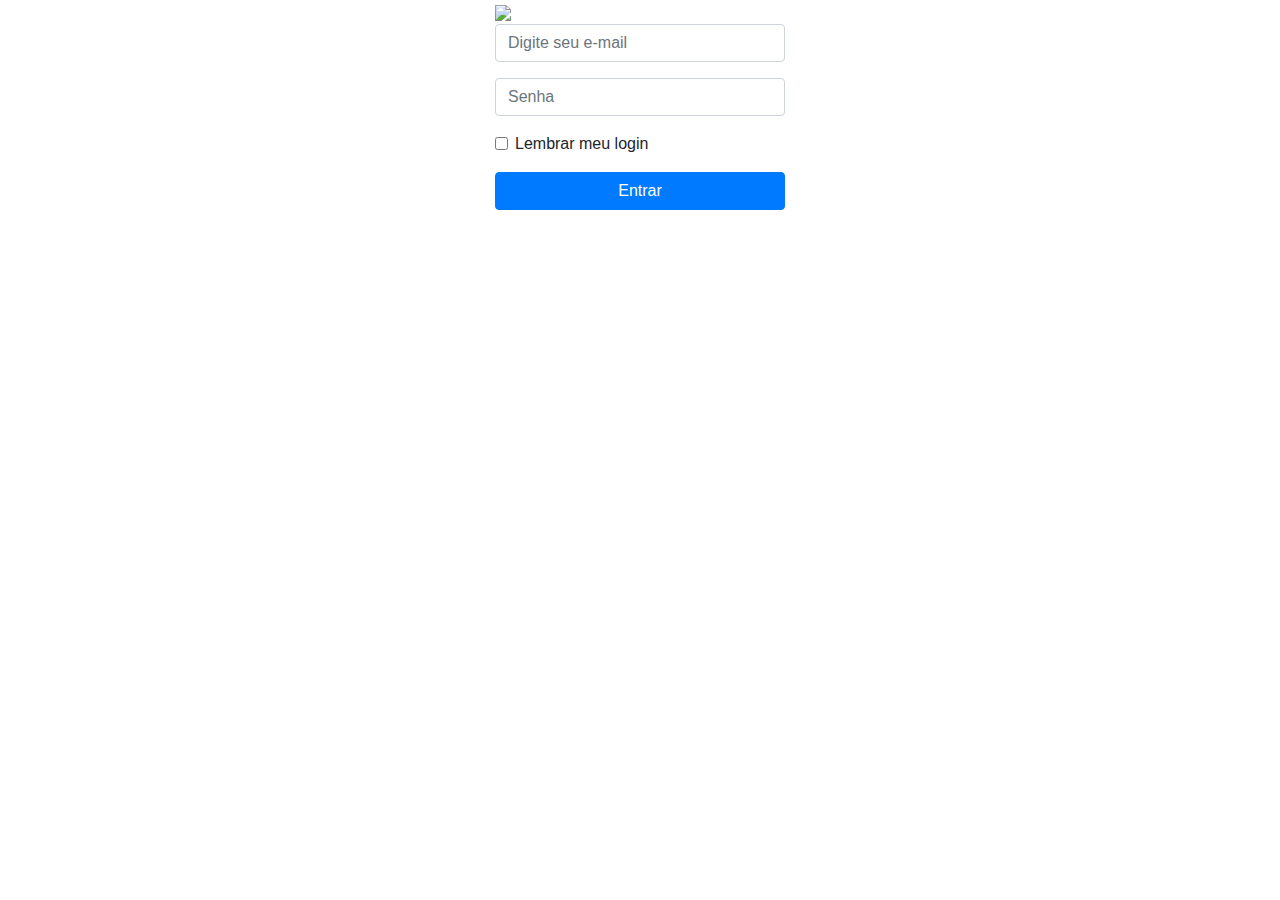
==== index.html @ 55341254 "Tela login" ====
<!doctype html>
<html lang="en">
  <head>
    <!-- Required meta tags -->
    <meta charset="utf-8">
    <meta name="viewport" content="width=device-width, initial-scale=1, shrink-to-fit=no">

    <!-- Bootstrap CSS -->
    <link rel="stylesheet" href="https://stackpath.bootstrapcdn.com/bootstrap/4.3.1/css/bootstrap.min.css" integrity="sha384-ggOyR0iXCbMQv3Xipma34MD+dH/1fQ784/j6cY/iJTQUOhcWr7x9JvoRxT2MZw1T" crossorigin="anonymous">
   <link rel="stylesheet" href="css/estilo.css">
    <title>Tela Login</title>
  </head>
  <body>
    <section class="container-fluid">
      <section class = "row justify-content-center">
        <section class="col-12 col-sm-6 col-md-3">
          <img class = "bg" src="imagens/Agromakmaquinas.png">
            <form class= "form-container"> 
              <div class="form-group">
                <input type="email" class="form-control" id="exampleInputEmail1" aria-describedby="emailHelp" placeholder="Digite seu e-mail">
              </div>
              <div class="form-group">
                <input type="password" class="form-control" id="exampleInputPassword1" placeholder="Senha">
              </div>
              <div class="form-group form-check">
                <input type="checkbox" class="form-check-input" id="exampleCheck1">
                <label class="form-check-label" for="exampleCheck1">Lembrar meu login</label>
              </div>
              <button type="submit" class="btn btn-primary btn-block">Entrar</button>
            </form>
        </section>
     </section>
    </section>

    <!-- Optional JavaScript -->
    <!-- jQuery first, then Popper.js, then Bootstrap JS -->
    <script src="https://code.jquery.com/jquery-3.3.1.slim.min.js" integrity="sha384-q8i/X+965DzO0rT7abK41JStQIAqVgRVzpbzo5smXKp4YfRvH+8abtTE1Pi6jizo" crossorigin="anonymous"></script>
    <script src="https://cdnjs.cloudflare.com/ajax/libs/popper.js/1.14.7/umd/popper.min.js" integrity="sha384-UO2eT0CpHqdSJQ6hJty5KVphtPhzWj9WO1clHTMGa3JDZwrnQq4sF86dIHNDz0W1" crossorigin="anonymous"></script>
    <script src="https://stackpath.bootstrapcdn.com/bootstrap/4.3.1/js/bootstrap.min.js" integrity="sha384-JjSmVgyd0p3pXB1rRibZUAYoIIy6OrQ6VrjIEaFf/nJGzIxFDsf4x0xIM+B07jRM" crossorigin="anonymous"></script>
  </body>
</html>
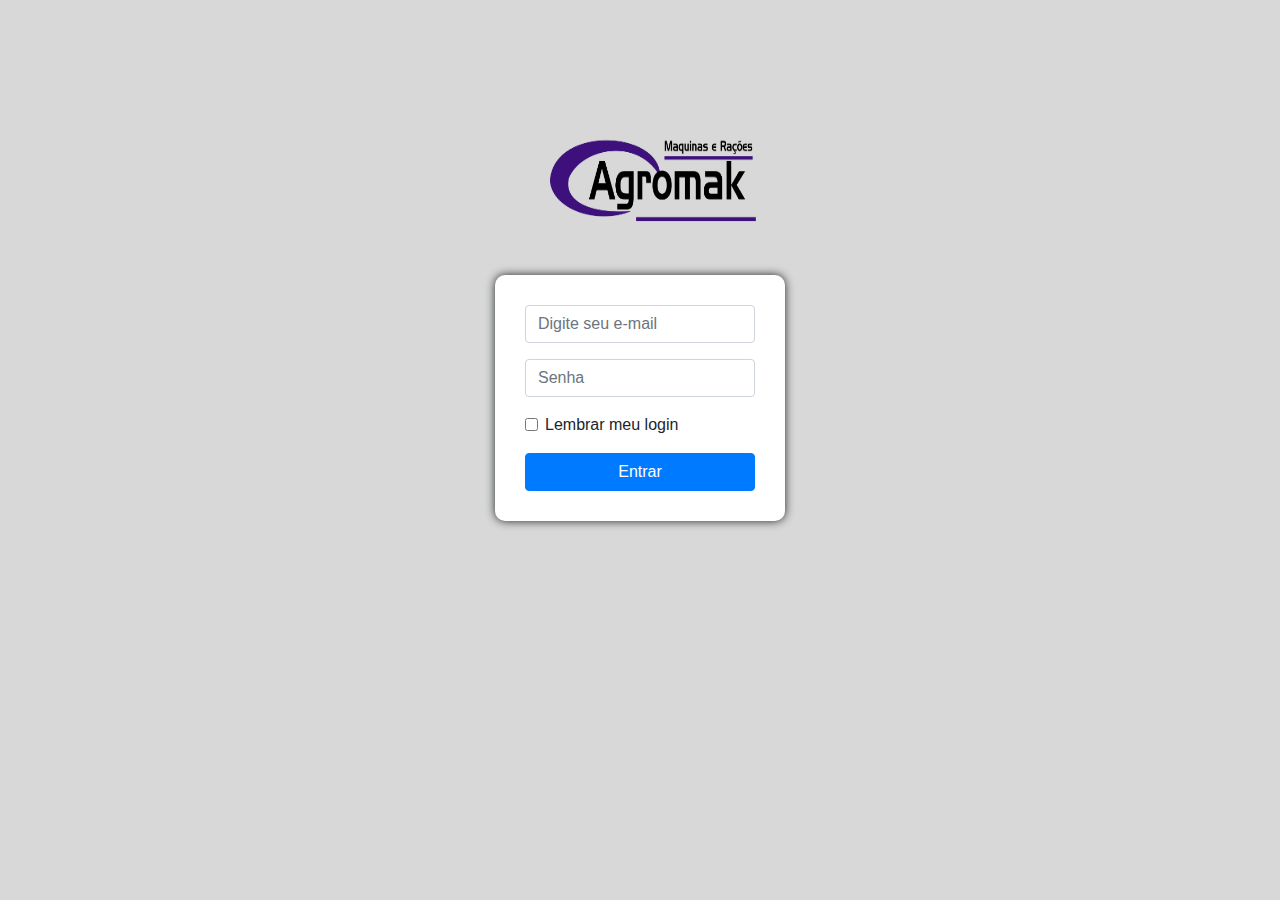
==== commit fd0b88ba: "Atualizações Front" ====
--- a/index.html
+++ b/index.html
@@ -10,7 +10,7 @@
    <link rel="stylesheet" href="css/estilo.css">
     <title>Tela Login</title>
   </head>
-  <body>
+  <body class="bglogin">
     <section class="container-fluid">
       <section class = "row justify-content-center">
         <section class="col-12 col-sm-6 col-md-3">
--- a/css/estilo.css
+++ b/css/estilo.css
@@ -0,0 +1,34 @@
+.bglogin{
+  background: #d8d8d8;
+  padding-top: 25vh ;
+}  
+form{
+  background: #fff;
+}
+.form-container{
+  border-radius: 10px;
+  padding: 30px;
+  box-shadow: 0px 0px 10px 0px;
+  margin-top: 50px;
+
+}
+.bg{
+  width: 220px;
+  height: 100px;
+  position: absolute;
+  top: -150px;
+ left: 22%;
+ margin-top: 50px;
+
+  
+}
+.painel{
+  margin-left: 50px;
+}
+.form-busca{
+  width: 100%;
+  border-radius: 2px;
+  padding: 8px;
+  box-shadow: 0px 0px 3px 0px;
+
+}
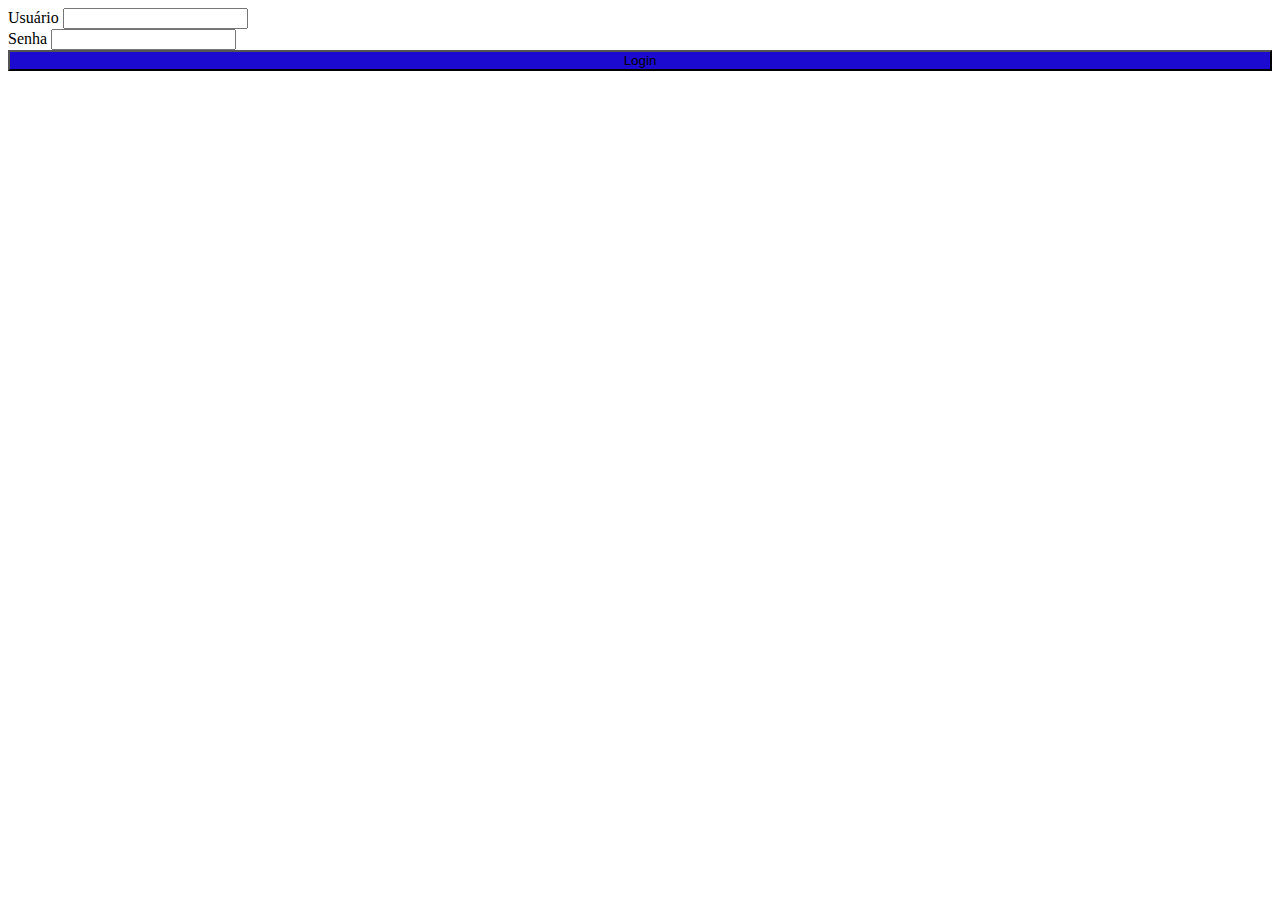
==== commit 8534b20e: "atualizações" ====
--- a/index.html
+++ b/index.html
@@ -1,41 +1,41 @@
-<!doctype html>
-<html lang="en">
-  <head>
-    <!-- Required meta tags -->
-    <meta charset="utf-8">
-    <meta name="viewport" content="width=device-width, initial-scale=1, shrink-to-fit=no">
+<!DOCTYPE html>
+  <html>
+    <head>
+      <!--Import Google Icon Font-->
+      <link href="https://fonts.googleapis.com/icon?family=Material+Icons" rel="stylesheet">
+      <!--Import materialize.css-->
+      <link  rel="stylesheet" href="materialize/css/materialize.min.css"  />
+      <link rel="stylesheet" href="css/estilo.css"/>
 
-    <!-- Bootstrap CSS -->
-    <link rel="stylesheet" href="https://stackpath.bootstrapcdn.com/bootstrap/4.3.1/css/bootstrap.min.css" integrity="sha384-ggOyR0iXCbMQv3Xipma34MD+dH/1fQ784/j6cY/iJTQUOhcWr7x9JvoRxT2MZw1T" crossorigin="anonymous">
-   <link rel="stylesheet" href="css/estilo.css">
-    <title>Tela Login</title>
-  </head>
-  <body class="bglogin">
-    <section class="container-fluid">
-      <section class = "row justify-content-center">
-        <section class="col-12 col-sm-6 col-md-3">
-          <img class = "bg" src="imagens/Agromakmaquinas.png">
-            <form class= "form-container"> 
-              <div class="form-group">
-                <input type="email" class="form-control" id="exampleInputEmail1" aria-describedby="emailHelp" placeholder="Digite seu e-mail">
-              </div>
-              <div class="form-group">
-                <input type="password" class="form-control" id="exampleInputPassword1" placeholder="Senha">
-              </div>
-              <div class="form-group form-check">
-                <input type="checkbox" class="form-check-input" id="exampleCheck1">
-                <label class="form-check-label" for="exampleCheck1">Lembrar meu login</label>
-              </div>
-              <button type="submit" class="btn btn-primary btn-block">Entrar</button>
-            </form>
-        </section>
-     </section>
-    </section>
+      <!--Let browser know website is optimized for mobile-->
+      <meta name="viewport" content="width=device-width, initial-scale=1.0"/>
+    </head>
+    <body>
+      <div class="row" class="">
+        <div class="col s12 m4 offset-m4">
+          <div class="card-content">
 
-    <!-- Optional JavaScript -->
-    <!-- jQuery first, then Popper.js, then Bootstrap JS -->
-    <script src="https://code.jquery.com/jquery-3.3.1.slim.min.js" integrity="sha384-q8i/X+965DzO0rT7abK41JStQIAqVgRVzpbzo5smXKp4YfRvH+8abtTE1Pi6jizo" crossorigin="anonymous"></script>
-    <script src="https://cdnjs.cloudflare.com/ajax/libs/popper.js/1.14.7/umd/popper.min.js" integrity="sha384-UO2eT0CpHqdSJQ6hJty5KVphtPhzWj9WO1clHTMGa3JDZwrnQq4sF86dIHNDz0W1" crossorigin="anonymous"></script>
-    <script src="https://stackpath.bootstrapcdn.com/bootstrap/4.3.1/js/bootstrap.min.js" integrity="sha384-JjSmVgyd0p3pXB1rRibZUAYoIIy6OrQ6VrjIEaFf/nJGzIxFDsf4x0xIM+B07jRM" crossorigin="anonymous"></script>
-  </body>
-</html>+            <div class="form-field">
+              <label for="username">Usuário</label>
+              <input type="text" id="username">
+            </div>
+
+            <div class="form-field">
+              <label for="password">Senha</label>
+              <input type="password" id="password">
+            </div>
+
+            <div class="form-field">
+              <button class="btn-large waves-effect waves-dark" style="width:100%; background-color: #1c0ad1;">Login</button>
+            </div>
+
+          </div>
+
+        </div>
+      </div>
+      
+      <script src = "https://code.jquery-1.12.0.min.js"></script>
+      <!--JavaScript at end of body for optimized loading-->
+      <script type="text/javascript" src="materialize/js/materialize.min.js"></script>
+    </body>
+  </html>--- a/css/estilo.css
+++ b/css/estilo.css
@@ -23,7 +23,9 @@
   
 }
 .painel{
-  margin-left: 50px;
+  margin-left: 40px;
+  margin-top: 2px;
+ 
 }
 .form-busca{
   width: 100%;
@@ -32,3 +34,10 @@
   box-shadow: 0px 0px 3px 0px;
 
 }
+.btn-exibicao{
+  padding-top: 78vh ;
+  display: flex;
+  align-items: center;
+  justify-content: center;
+  
+}
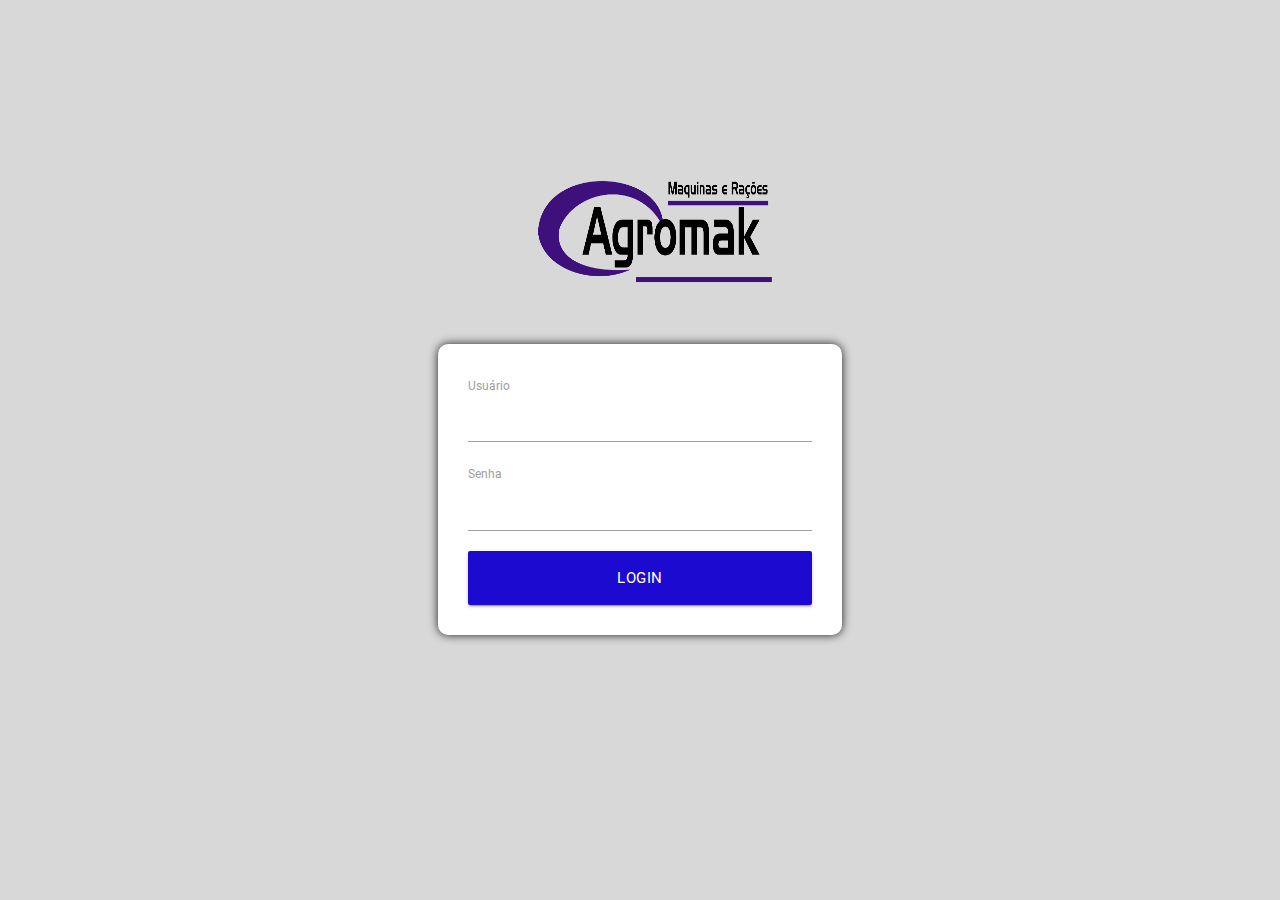
==== commit ee8f209f: "atualizações" ====
--- a/index.html
+++ b/index.html
@@ -4,17 +4,20 @@
       <!--Import Google Icon Font-->
       <link href="https://fonts.googleapis.com/icon?family=Material+Icons" rel="stylesheet">
       <!--Import materialize.css-->
-      <link  rel="stylesheet" href="materialize/css/materialize.min.css"  />
+      <link  rel="stylesheet" href="css/materialize.min.css"  />
       <link rel="stylesheet" href="css/estilo.css"/>
 
       <!--Let browser know website is optimized for mobile-->
       <meta name="viewport" content="width=device-width, initial-scale=1.0"/>
     </head>
-    <body>
-      <div class="row" class="">
+    <body class ="bglogin">
+      <div class="row" >
         <div class="col s12 m4 offset-m4">
-          <div class="card-content">
-
+        <div >
+          <img class="imglogin" src="img/Agromakmaquinas.png">
+        </div>
+      <div class="form-container">
+          <div class="card-content" >
             <div class="form-field">
               <label for="username">Usuário</label>
               <input type="text" id="username">
@@ -30,12 +33,12 @@
             </div>
 
           </div>
-
+        </div>
         </div>
       </div>
       
       <script src = "https://code.jquery-1.12.0.min.js"></script>
       <!--JavaScript at end of body for optimized loading-->
-      <script type="text/javascript" src="materialize/js/materialize.min.js"></script>
+      <script type="text/javascript" src="js/materialize.min.js"></script>
     </body>
   </html>--- a/css/estilo.css
+++ b/css/estilo.css
@@ -1,25 +1,23 @@
 .bglogin{
   background: #d8d8d8;
-  padding-top: 25vh ;
+  padding-top: 18vh ;
 }  
-form{
-  background: #fff;
-}
+
 .form-container{
   border-radius: 10px;
   padding: 30px;
   box-shadow: 0px 0px 10px 0px;
   margin-top: 50px;
-
+  background: #fff;
+  margin-left: auto;
+ margin-right: auto;
 }
-.bg{
-  width: 220px;
-  height: 100px;
-  position: absolute;
-  top: -150px;
- left: 22%;
- margin-top: 50px;
-
+.imglogin{
+ width: 350px;
+ height: 125px;
+ padding-left: 100px;
+ margin-left: auto;
+ margin-right: auto;
   
 }
 .painel{
